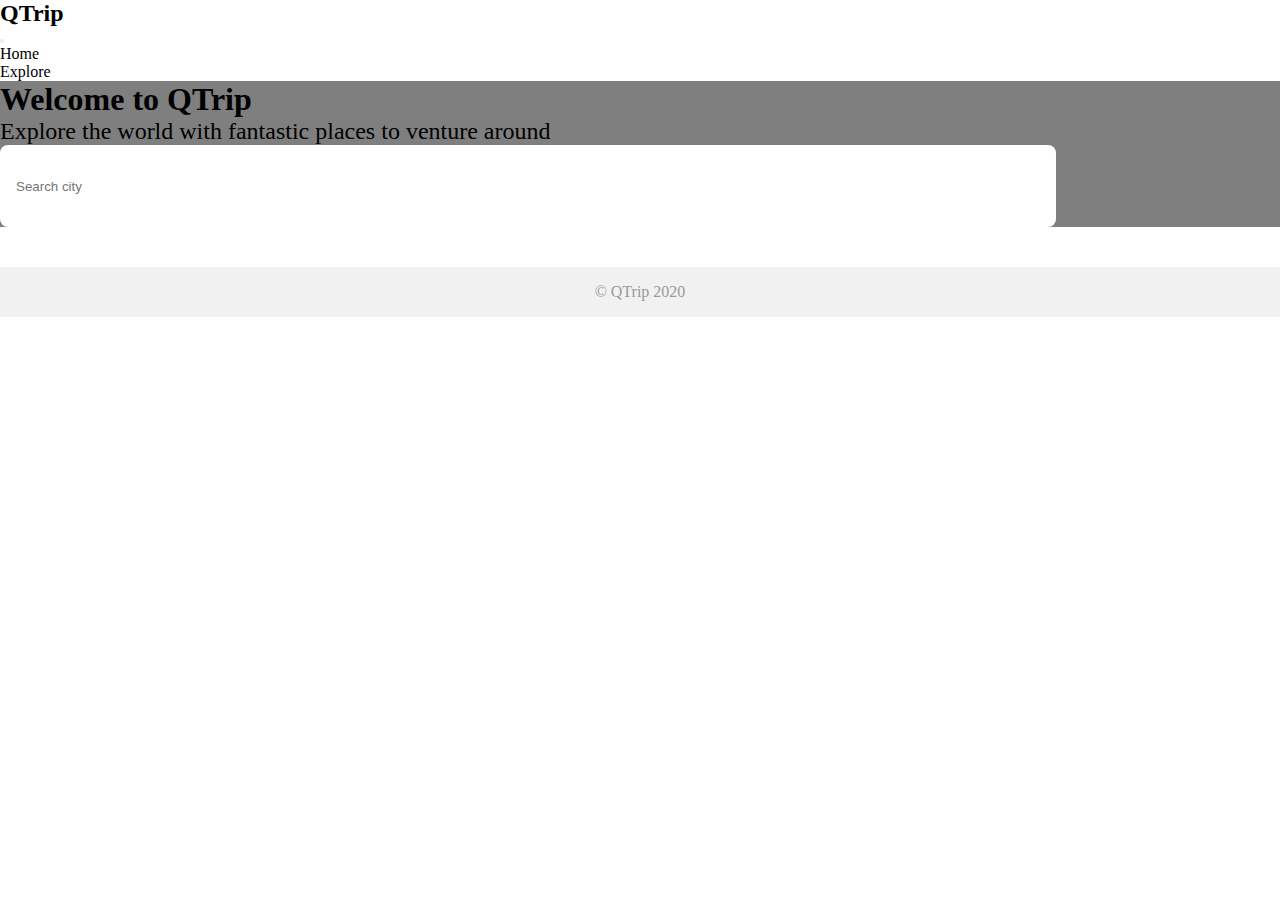
==== index.html @ 212317bb "Module 1 Commit" ====
<!DOCTYPE html>
<html lang="en">

<head>
  <meta charset="UTF-8" />
  <meta name="viewport" content="width=device-width, initial-scale=1.0" />
  <title>QTrip</title>
  <link rel="stylesheet" href="css/styles.css" />

  <!-- TODO: MODULE_LAYOUT -->
  <!-- 1. Create a <link> to the first stylesheet needed for Bootstrap -->
  <link
  href="https://cdn.jsdelivr.net/npm/bootstrap@5.0.2/dist/css/bootstrap.min.css"
  rel="stylesheet"
  integrity="sha384-EVSTQN3/azprG1Anm3QDgpJLIm9Nao0Yz1ztcQTwFspd3yD65VohhpuuCOmLASjC"
  crossorigin="anonymous"
/>


</head>

<body>

  <!-- TODO: MODULE_LAYOUT -->
  <!-- 1. Use appropriate css classes on nav element. -->
  <!-- 2. Add child elements as required. -->

  <nav class="navbar navbar-light navbar-expand-lg">
    <div class="container-fluid">
      <h2>QTrip</h2>
      <button
        type="button"
        class="navbar-toggler"
        data-bs-toggle="collapse"
        data-bs-target="#items">
        <span class="navbar-toggler-icon"></span>
      </button>
      <div class="collapse navbar-collapse justify-content-end" id="items">
        <ul class="navbar-nav">
          <li class="nav-item fw-bold">
            <a href="#" class="nav-link">Home</a>
          </li>
          <li class="nav-item fw-bold">
            <a href="#" class="nav-link">Explore</a>
          </li>
        </ul>
      </div>
    </div>
  </nav>


  <!-- TODO: MODULE_LAYOUT -->
  <!-- 1. Use appropriate css classes on the hero image container element. -->
  <!-- 2. Add child elements as required. -->

  <div class="hero-image d-flex justify-content-cer" >
    <div class="container text-white text-center m-5">
      <h1>Welcome to QTrip</h1>
      <p class="hero-subheading">Explore the world with fantastic places to venture around</p>
      <input class="hero-input " placeholder="Search city"/>
    </div>
   </div>


  <div class="container">
    <!-- TODO: MODULE_LAYOUT -->
    <!-- 1. Create the grid like layout as required. -->
    <div>
      
    </div>
  </div>

  <footer>
    <div class="container">© QTrip 2020</div>
  </footer>

  <!-- TODO: MODULE_LAYOUT -->
  <!-- Add scripts needed for bootstrap to work -->
  <script
  src="https://cdn.jsdelivr.net/npm/bootstrap@5.0.2/dist/js/bootstrap.bundle.min.js"
  integrity="sha384-MrcW6ZMFYlzcLA8Nl+NtUVF0sA7MsXsP1UyJoMp4YLEuNSfAP+JcXn/tWtIaxVXM"
  crossorigin="anonymous"></script>

</body>

</html>
---- css/styles.css ----
* {
  margin: 0px;
  padding: 0px;
}
html,
body {
  position: relative;
}

body {
  overflow-y: auto;
  min-height: 100vh;
}
textarea:focus,
input:focus {
  outline: none;
}
a {
  color: inherit !important;
  text-decoration: none !important;
}
footer {
  background: #f1f1f1;
  width: 100%;
  padding: 16px 0px;
  color: #999;
  vertical-align: bottom;
  margin-top: 40px;
  text-align: center;
  /* width: 100%; */
  /* height: 2.5rem;   */
}

.banner {
  height: 500px;
  width: 100%;
  background: #999;
  margin: 20px 0px;
}

.content {
  padding: 20px 0px;
  /* display: flex; */
  /* flex-wrap: wrap; */
}

/* ================================== */
/* Layout page CSS */
/* ================================== */

.tile {
  /* TODO: MODULE_CARDS */
  /* 1. Fill in the required properties. */
}
.tile img {
  /* TODO: MODULE_CARDS */

  /* 1. Fill in the required properties. */
}
.tile img:hover {
  /* TODO: MODULE_CARDS */
  /* 1. Fill in the required properties. */
}

/* Hint: Notice the position:absolute and z-index properties. */
/* Think about how those in relation to the existing "tile" classes. */
.tile-text {
  position: absolute;
  z-index: 1;
  text-transform: uppercase;
  letter-spacing: 2px;
}

.hero-image {
  /* Use "linear-gradient" to add a darken background effect to the image (photographer.jpg). This will make the text easier to read */
  background-image: linear-gradient(rgba(0, 0, 0, 0.5), rgba(0, 0, 0, 0.5)),
    url("../assets/hero.jpg");
  background-position: center;
  background-size: cover;
  /* TODO: MODULE_LAYOUT */
  /* 1. Set a specific height. */
  /* 2. Position and center the image to scale nicely on all screens. */
}

.hero-subheading {
  font-size: 24px;
  font-weight: 100;
}
.hero-input {
  width: 80%;
  height: 50px;
  padding: 16px;
  border-radius: 8px;
  border: none;
}

.nav-link {
  margin-right: 36px;
}

/* ================================== */
/* Adventures grid page CSS */
/* ================================== */

.adventure-card {
  /* TODO: MODULE_ADVENTURES_GRID */
  /* 1. Fill in the required properties. */
}
.adventure-card img {
  /* TODO: MODULE_ADVENTURES_GRID */
  /* 1. Fill in the required properties. */
}
.adventure-card img:hover {
  /* TODO: MODULE_ADVENTURES_GRID */
  /* 1. Fill in the required properties. */
}

/* ================================== */
/* Adventure details page CSS */
/* ================================== */

.adventure-detail-card {
  /* TODO: MODULE_ADVENTURE_DETAILS */
  /* 1. Fill in the required properties. */

}

.adventure-card-image {
  /* TODO: MODULE_ADVENTURE_DETAILS */
  /* 1. Fill in the required properties. */
}
.adventure-card-image:hover {
  /* TODO: MODULE_ADVENTURE_DETAILS */
  /* 1. Fill in the required properties. */
}
.experience-content ul li {
  margin-left: 16px;
  padding: 0;
}

@media only screen and (min-width: 768px) {
  /* For desktops phones: */
  #reservation {
    width: 400px;
    position: fixed;
  }
}
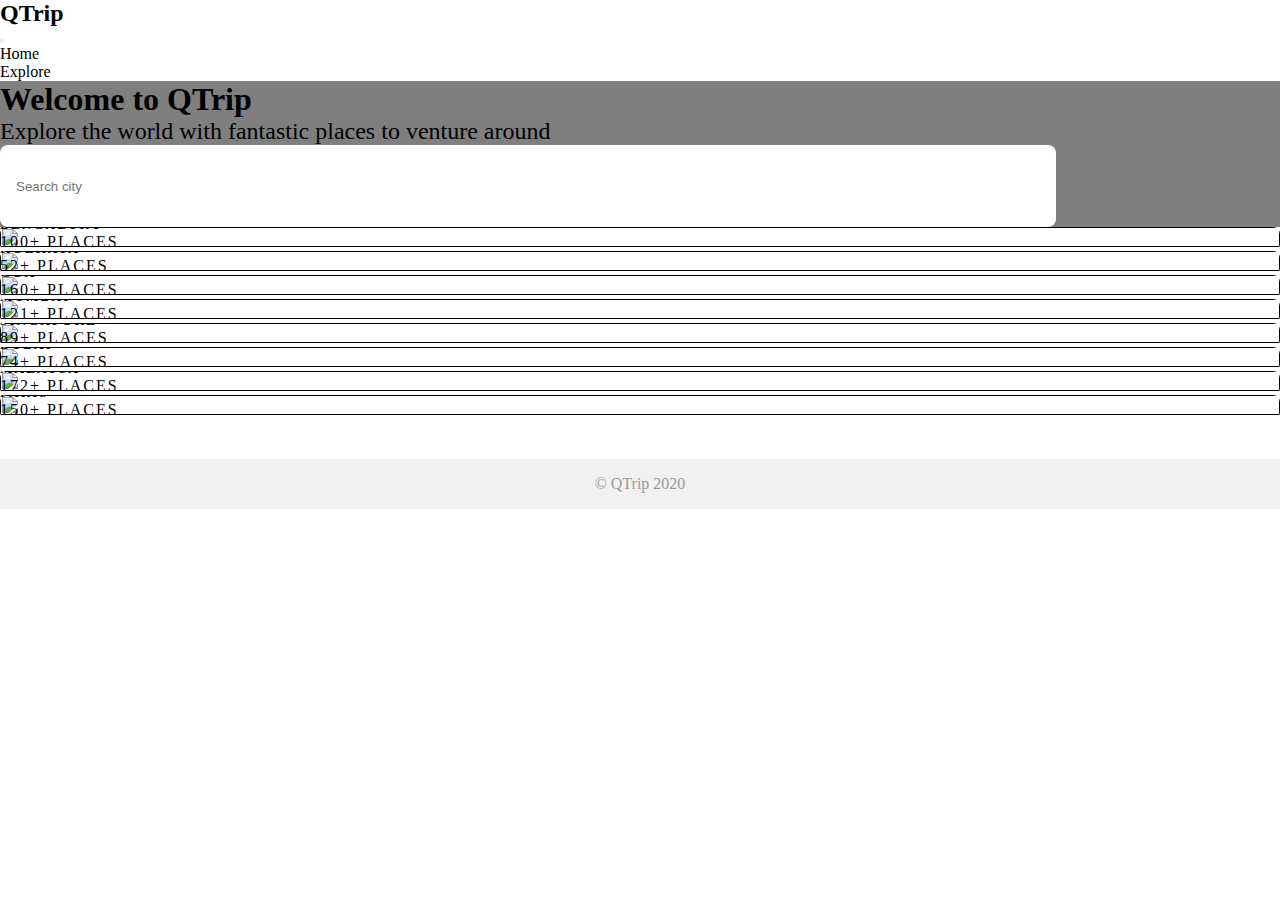
==== commit 3462208c: "Update module name to ADVENTURES_GRID" ====
--- a/index.html
+++ b/index.html
@@ -37,10 +37,10 @@
       </button>
       <div class="collapse navbar-collapse justify-content-end" id="items">
         <ul class="navbar-nav">
-          <li class="nav-item fw-bold">
+          <li class="nav-item fw-semibold">
             <a href="#" class="nav-link">Home</a>
           </li>
-          <li class="nav-item fw-bold">
+          <li class="nav-item fw-semibold">
             <a href="#" class="nav-link">Explore</a>
           </li>
         </ul>
@@ -53,8 +53,8 @@
   <!-- 1. Use appropriate css classes on the hero image container element. -->
   <!-- 2. Add child elements as required. -->
 
-  <div class="hero-image d-flex justify-content-cer" >
-    <div class="container text-white text-center m-5">
+  <div class="hero-image d-flex justify-content-cer hero-image" >
+    <div class="container text-white text-center p-5">
       <h1>Welcome to QTrip</h1>
       <p class="hero-subheading">Explore the world with fantastic places to venture around</p>
       <input class="hero-input " placeholder="Search city"/>
@@ -62,11 +62,88 @@
    </div>
 
 
-  <div class="container">
+  <div class="container fw-semibold mt-3 text-center text-white">
     <!-- TODO: MODULE_LAYOUT -->
     <!-- 1. Create the grid like layout as required. -->
-    <div>
-      
+    <div class=" row row-cols-1 row-cols-sm-2 row-cols-md-4">
+      <div class="col-12 col-sm-6 col-lg-3 mb-4">
+      <a href="">
+        <div class="tile">
+            <img src="./assets/bengaluru.jpg" class="" alt="">
+            <div class="tile-text">
+              <h5 class="">bengaluru</h5>
+            <p class="">100+ Places</p> 
+          </div>
+        </div>
+      </a>  
+      </div>
+      <div class="col-12 col-sm-6 col-lg-3 mb-4">
+        <a href="">
+          <div class="tile">
+              <img src="./assets/kolkata.jpg" class="" alt="">
+              <div class="tile-text">
+                <h5 class="">Kolkata</h5>
+              <p class="">52+ Places</p> 
+            </div>
+          </div>
+        </a> 
+      </div>
+      <div class="col-12 col-sm-6 col-lg-3 mb-4"> <a href="">
+        <div class="tile">
+            <img src="./assets/goa.jpg" class="" alt="">
+            <div class="tile-text">
+              <h5 class="">Goa</h5>
+            <p class="">160+ Places</p> 
+          </div>
+        </div>
+      </a> </div>
+      <div class="col-12 col-sm-6 col-lg-3 mb-4"><a href="">
+        <div class="tile">
+            <img src="./assets/mumbai.jpg" class="" alt="">
+            <div class="tile-text">
+              <h5 class="">Mumbai</h5>
+            <p class="">121+ Places</p> 
+          </div>
+        </div>
+      </a></div>
+    </div>
+    <div class="row row-cols-1 row-cols-sm-2 row-cols-md-4">
+      <div class="col-12 col-sm-6 col-lg-3 mb-4"><a href="">
+        <div class="tile">
+            <img src="./assets/singapore.jpg" class="" alt="">
+            <div class="tile-text">
+              <h5 class="">Singapore</h5>
+            <p class="">89+ Places</p> 
+          </div>
+        </div>
+      </a></div>
+      <div class="col-12 col-sm-6 col-lg-3 mb-4"><a href="">
+        <div class="tile">
+            <img src="./assets/dubai.jpg" class="" alt="">
+            <div class="tile-text">
+              <h5 class="">Dubai</h5>
+            <p class="">74+ Places</p> 
+          </div>
+        </div>
+      </a></div>
+      <div class="col-12 col-sm-6 col-lg-3 mb-4"><a href="">
+        <div class="tile">
+            <img src="./assets/malaysia.jpg" class="" alt="">
+            <div class="tile-text">
+              <h5 class="">Malaysa</h5>
+            <p class="">172+ Places</p> 
+          </div>
+        </div>
+      </a></div>
+      <div class="col-12 col-sm-6 col-lg-3 mb-4"><a href="">
+        <div class="tile">
+            <img src="./assets/paris.jpg" class="" alt="">
+            <div class="tile-text">
+              <h5 class="">Paris</h5>
+            <p class="">150+ Places</p> 
+          </div>
+        </div>
+      </a></div>
     </div>
   </div>
 
--- a/css/styles.css
+++ b/css/styles.css
@@ -51,15 +51,23 @@
 .tile {
   /* TODO: MODULE_CARDS */
   /* 1. Fill in the required properties. */
+  position: relative;
+  height: 100%;
+  overflow: hidden;
 }
 .tile img {
   /* TODO: MODULE_CARDS */
-
   /* 1. Fill in the required properties. */
+  width: 100%;
+  height: 100%;
+  border-radius: 7px ;
+  transition: all 0.2s;
 }
 .tile img:hover {
   /* TODO: MODULE_CARDS */
   /* 1. Fill in the required properties. */
+  transform: scale(1.1);
+  filter: brightness(50%);
 }
 
 /* Hint: Notice the position:absolute and z-index properties. */
@@ -69,6 +77,9 @@
   z-index: 1;
   text-transform: uppercase;
   letter-spacing: 2px;
+  bottom: 0;
+  left: 0;
+  right: 0;
 }
 
 .hero-image {
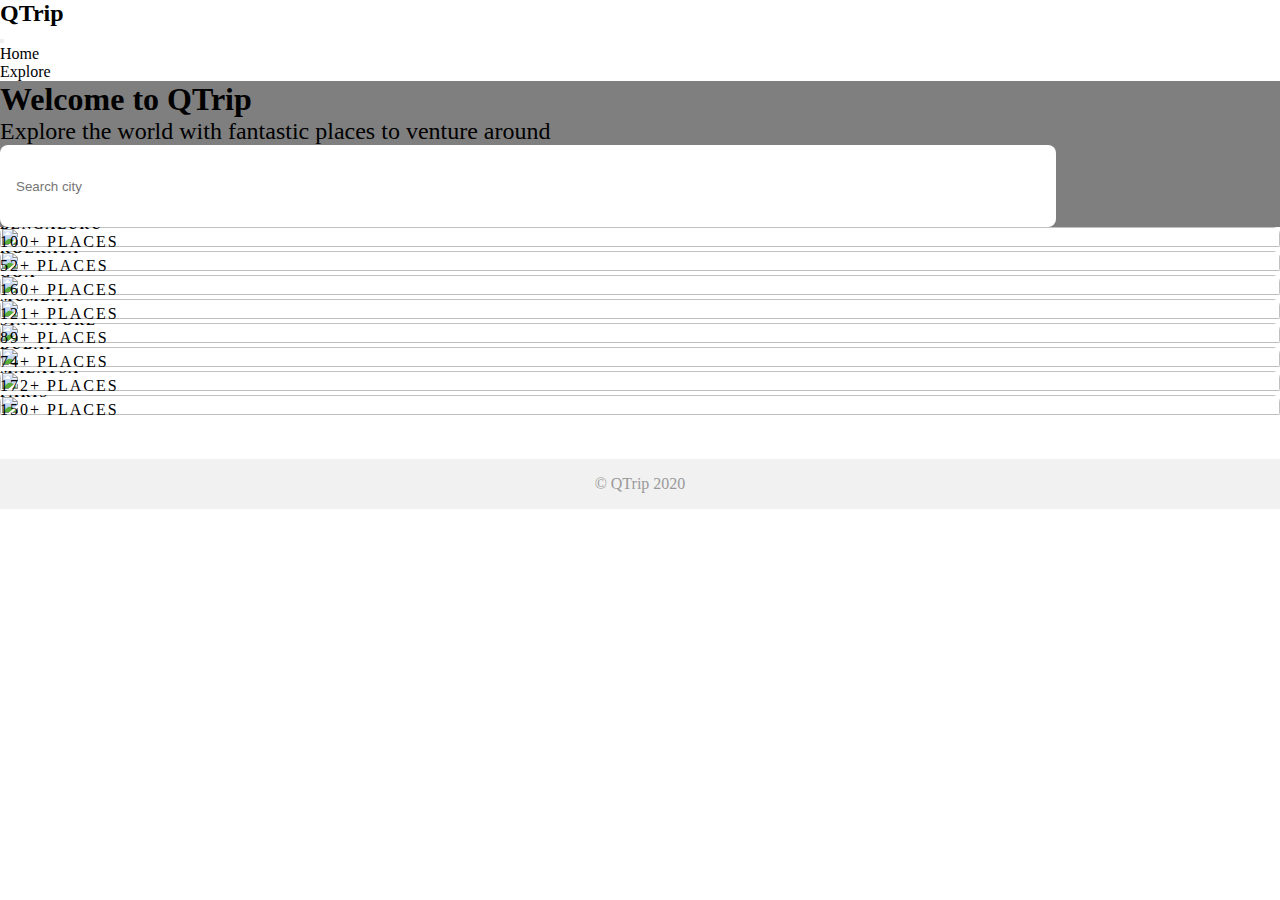
==== commit 8d1a6fdd: "Update module name to ADVENTURES_GRID" ====
--- a/index.html
+++ b/index.html
@@ -67,7 +67,7 @@
     <!-- 1. Create the grid like layout as required. -->
     <div class=" row row-cols-1 row-cols-sm-2 row-cols-md-4">
       <div class="col-12 col-sm-6 col-lg-3 mb-4">
-      <a href="">
+      <a href="./pages/adventures/index.html">
         <div class="tile">
             <img src="./assets/bengaluru.jpg" class="" alt="">
             <div class="tile-text">
@@ -78,7 +78,7 @@
       </a>  
       </div>
       <div class="col-12 col-sm-6 col-lg-3 mb-4">
-        <a href="">
+        <a href="./pages/adventures/index.html">
           <div class="tile">
               <img src="./assets/kolkata.jpg" class="" alt="">
               <div class="tile-text">
@@ -88,7 +88,7 @@
           </div>
         </a> 
       </div>
-      <div class="col-12 col-sm-6 col-lg-3 mb-4"> <a href="">
+      <div class="col-12 col-sm-6 col-lg-3 mb-4"> <a href="./pages/adventures/index.html">
         <div class="tile">
             <img src="./assets/goa.jpg" class="" alt="">
             <div class="tile-text">
@@ -97,7 +97,7 @@
           </div>
         </div>
       </a> </div>
-      <div class="col-12 col-sm-6 col-lg-3 mb-4"><a href="">
+      <div class="col-12 col-sm-6 col-lg-3 mb-4"><a href="./pages/adventures/index.html">
         <div class="tile">
             <img src="./assets/mumbai.jpg" class="" alt="">
             <div class="tile-text">
@@ -108,7 +108,7 @@
       </a></div>
     </div>
     <div class="row row-cols-1 row-cols-sm-2 row-cols-md-4">
-      <div class="col-12 col-sm-6 col-lg-3 mb-4"><a href="">
+      <div class="col-12 col-sm-6 col-lg-3 mb-4"><a href="./pages/adventures/index.html">
         <div class="tile">
             <img src="./assets/singapore.jpg" class="" alt="">
             <div class="tile-text">
@@ -117,7 +117,7 @@
           </div>
         </div>
       </a></div>
-      <div class="col-12 col-sm-6 col-lg-3 mb-4"><a href="">
+      <div class="col-12 col-sm-6 col-lg-3 mb-4"><a href="./pages/adventures/index.html">
         <div class="tile">
             <img src="./assets/dubai.jpg" class="" alt="">
             <div class="tile-text">
@@ -126,7 +126,7 @@
           </div>
         </div>
       </a></div>
-      <div class="col-12 col-sm-6 col-lg-3 mb-4"><a href="">
+      <div class="col-12 col-sm-6 col-lg-3 mb-4"><a href="./pages/adventures/index.html">
         <div class="tile">
             <img src="./assets/malaysia.jpg" class="" alt="">
             <div class="tile-text">
@@ -135,7 +135,7 @@
           </div>
         </div>
       </a></div>
-      <div class="col-12 col-sm-6 col-lg-3 mb-4"><a href="">
+      <div class="col-12 col-sm-6 col-lg-3 mb-4"><a href="./pages/adventures/index.html">
         <div class="tile">
             <img src="./assets/paris.jpg" class="" alt="">
             <div class="tile-text">
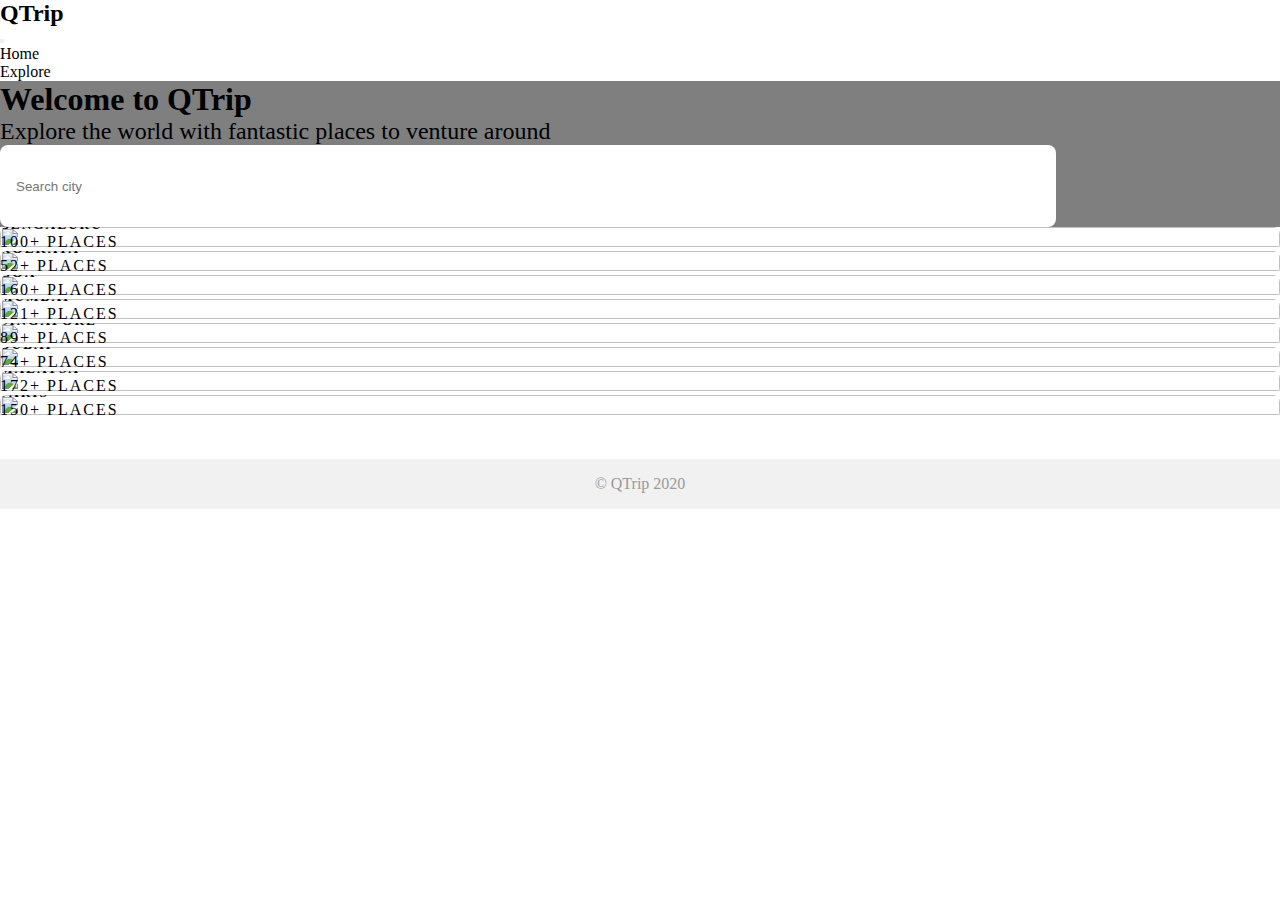
==== commit efd0e6ed: "Update module name to ADVENTURE_DETAILS" ====
--- a/index.html
+++ b/index.html
@@ -15,7 +15,6 @@
   integrity="sha384-EVSTQN3/azprG1Anm3QDgpJLIm9Nao0Yz1ztcQTwFspd3yD65VohhpuuCOmLASjC"
   crossorigin="anonymous"
 />
-
 
 </head>
 
--- a/css/styles.css
+++ b/css/styles.css
@@ -54,13 +54,13 @@
   position: relative;
   height: 100%;
   overflow: hidden;
+  border-radius: 7px ;
 }
 .tile img {
   /* TODO: MODULE_CARDS */
   /* 1. Fill in the required properties. */
   width: 100%;
   height: 100%;
-  border-radius: 7px ;
   transition: all 0.2s;
 }
 .tile img:hover {
@@ -116,14 +116,24 @@
 .adventure-card {
   /* TODO: MODULE_ADVENTURES_GRID */
   /* 1. Fill in the required properties. */
+  position: relative;
+  height: 202px;
+  overflow: hidden;
+  border-radius: 7px ;
+  overflow: hidden;
 }
 .adventure-card img {
   /* TODO: MODULE_ADVENTURES_GRID */
   /* 1. Fill in the required properties. */
+  width: 100%;
+  height: 100%;
+  object-fit: cover;
+  transition: all 0.2s;
 }
 .adventure-card img:hover {
   /* TODO: MODULE_ADVENTURES_GRID */
   /* 1. Fill in the required properties. */
+  filter:brightness(50%)
 }
 
 /* ================================== */
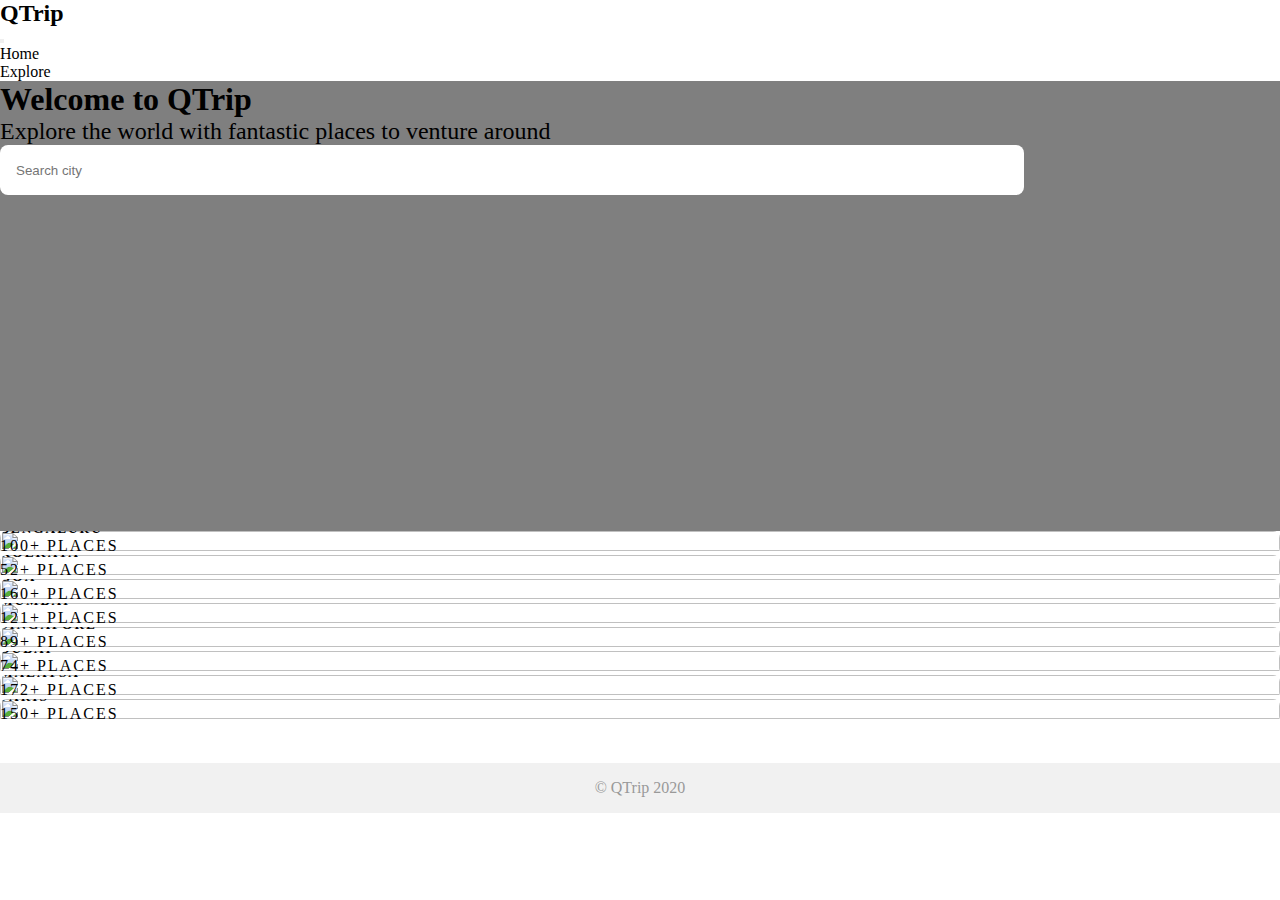
==== commit a0cdead7: "Update module name to ADVENTURE_DETAILS" ====
--- a/index.html
+++ b/index.html
@@ -52,13 +52,11 @@
   <!-- 1. Use appropriate css classes on the hero image container element. -->
   <!-- 2. Add child elements as required. -->
 
-  <div class="hero-image d-flex justify-content-cer hero-image" >
-    <div class="container text-white text-center p-5">
-      <h1>Welcome to QTrip</h1>
-      <p class="hero-subheading">Explore the world with fantastic places to venture around</p>
-      <input class="hero-input " placeholder="Search city"/>
-    </div>
-   </div>
+  <div class="hero-image text-white text-center d-flex flex-column justify-content-center  align-items-center" >
+    <h1 class="hero-heading mb-1">Welcome to QTrip</h1>
+    <p class="hero-subheading mb-4">Explore the world with fantastic places to venture around</p>
+    <input class="hero-input" type = "search" placeholder="Search city"/>
+ </div> 
 
 
   <div class="container fw-semibold mt-3 text-center text-white">
--- a/css/styles.css
+++ b/css/styles.css
@@ -88,6 +88,8 @@
     url("../assets/hero.jpg");
   background-position: center;
   background-size: cover;
+  height: 50vh;
+
   /* TODO: MODULE_LAYOUT */
   /* 1. Set a specific height. */
   /* 2. Position and center the image to scale nicely on all screens. */
@@ -117,10 +119,13 @@
   /* TODO: MODULE_ADVENTURES_GRID */
   /* 1. Fill in the required properties. */
   position: relative;
-  height: 202px;
+  height: 19.5rem;
   overflow: hidden;
-  border-radius: 7px ;
+  border-radius: 50px;
   overflow: hidden;
+  display: flex;
+  flex-direction:column ;
+  justify-content: flex-end;
 }
 .adventure-card img {
   /* TODO: MODULE_ADVENTURES_GRID */
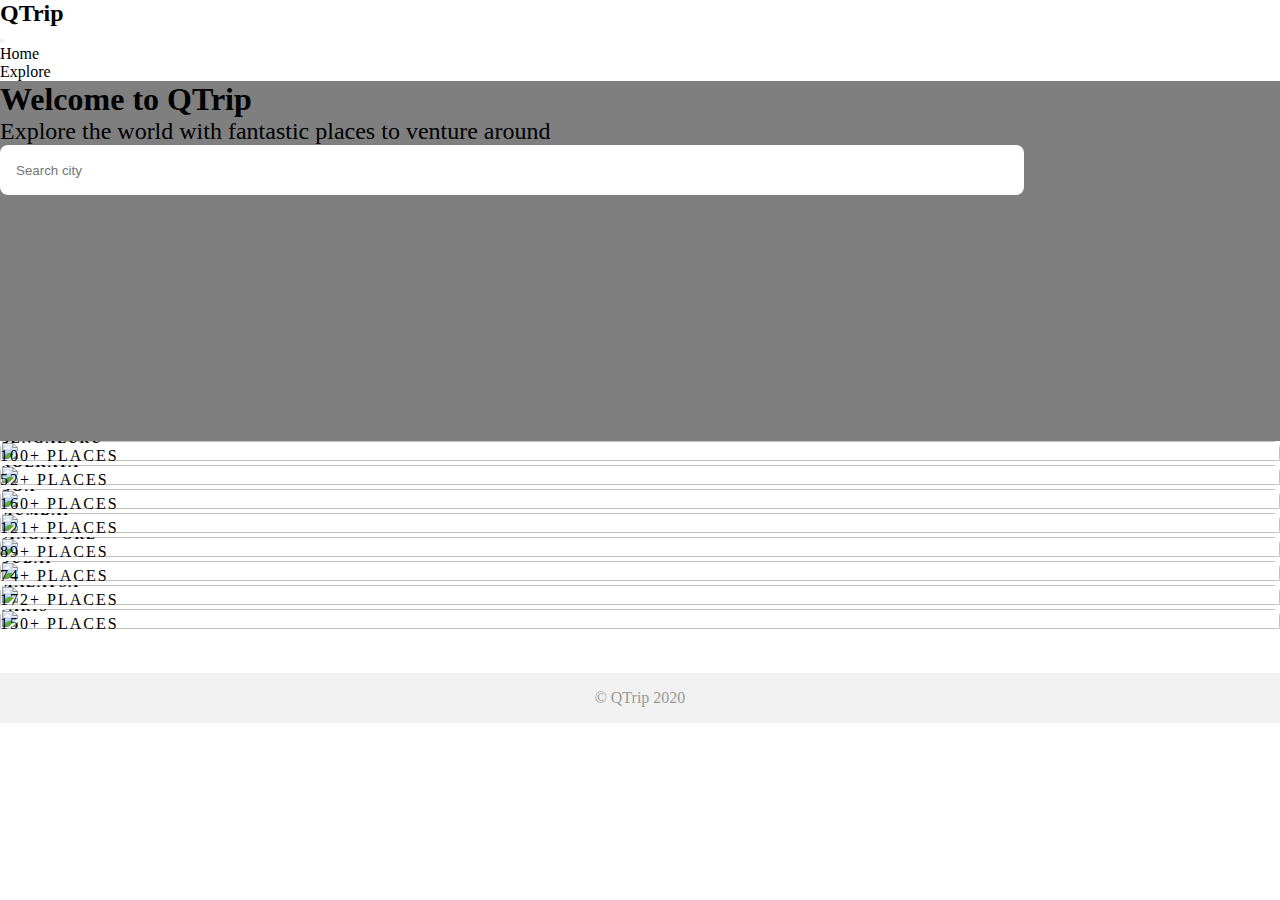
==== commit f750d73e: "Update module name to DEPLOYMENT" ====
--- a/index.html
+++ b/index.html
@@ -26,7 +26,7 @@
 
   <nav class="navbar navbar-light navbar-expand-lg">
     <div class="container-fluid">
-      <h2>QTrip</h2>
+      <h2 class="fs-1 mx-3">QTrip</h2>
       <button
         type="button"
         class="navbar-toggler"
@@ -37,10 +37,10 @@
       <div class="collapse navbar-collapse justify-content-end" id="items">
         <ul class="navbar-nav">
           <li class="nav-item fw-semibold">
-            <a href="#" class="nav-link">Home</a>
+            <a href="#" class="nav-link fs-4" >Home</a>
           </li>
           <li class="nav-item fw-semibold">
-            <a href="#" class="nav-link">Explore</a>
+            <a href="#" class="nav-link fs-4">Explore</a>
           </li>
         </ul>
       </div>
--- a/css/styles.css
+++ b/css/styles.css
@@ -88,8 +88,7 @@
     url("../assets/hero.jpg");
   background-position: center;
   background-size: cover;
-  height: 50vh;
-
+  height: 40vh;
   /* TODO: MODULE_LAYOUT */
   /* 1. Set a specific height. */
   /* 2. Position and center the image to scale nicely on all screens. */
@@ -119,12 +118,11 @@
   /* TODO: MODULE_ADVENTURES_GRID */
   /* 1. Fill in the required properties. */
   position: relative;
-  height: 19.5rem;
+  height: 302px;
   overflow: hidden;
-  border-radius: 50px;
-  overflow: hidden;
+  border-radius: 7px ;
   display: flex;
-  flex-direction:column ;
+  flex-direction: column;
   justify-content: flex-end;
 }
 .adventure-card img {
@@ -133,6 +131,7 @@
   width: 100%;
   height: 100%;
   object-fit: cover;
+  object-position: center;
   transition: all 0.2s;
 }
 .adventure-card img:hover {
@@ -148,26 +147,39 @@
 .adventure-detail-card {
   /* TODO: MODULE_ADVENTURE_DETAILS */
   /* 1. Fill in the required properties. */
-
+  border: 3px solid #eee;
+  border-radius: 10px;
+  padding: 15px;
 }
 
 .adventure-card-image {
   /* TODO: MODULE_ADVENTURE_DETAILS */
   /* 1. Fill in the required properties. */
+  border-radius: 7px;
+  max-width: 100%;
+  height:100%;
+  object-fit: cover;
+  object-position: center;
+  transition: all 0.2s ;
 }
 .adventure-card-image:hover {
   /* TODO: MODULE_ADVENTURE_DETAILS */
   /* 1. Fill in the required properties. */
+  filter: brightness(50%);
 }
 .experience-content ul li {
   margin-left: 16px;
   padding: 0;
 }
+#reservation{
+  position: fixed;
+  width: 26rem;
+}
 
-@media only screen and (min-width: 768px) {
-  /* For desktops phones: */
-  #reservation {
-    width: 400px;
-    position: fixed;
+@media only screen and (max-width:968px){
+  #reservation{
+    position: relative;
+  width: 100%;
   }
 }
+
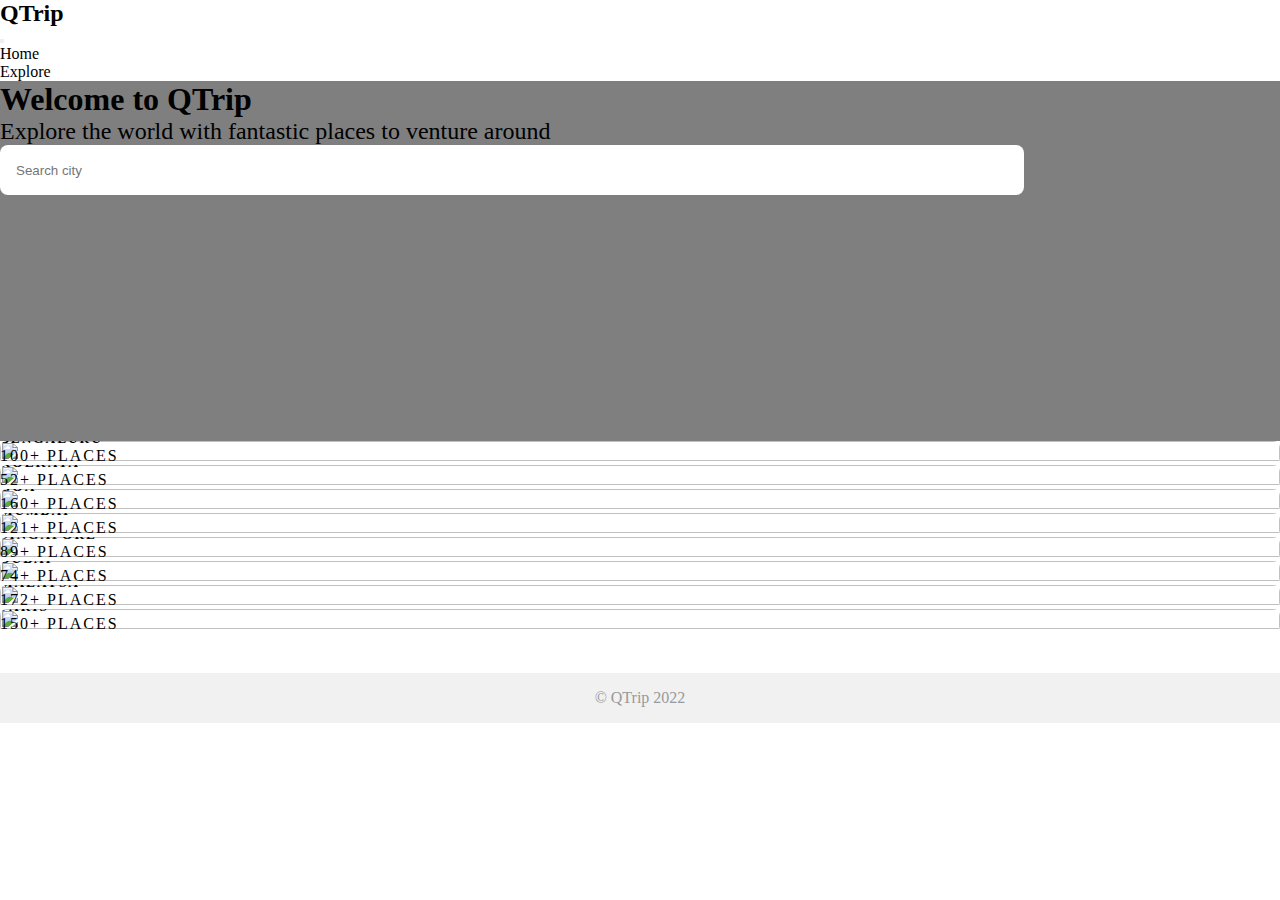
==== commit 3e328d2d: "las update" ====
--- a/index.html
+++ b/index.html
@@ -4,7 +4,7 @@
 <head>
   <meta charset="UTF-8" />
   <meta name="viewport" content="width=device-width, initial-scale=1.0" />
-  <title>QTrip</title>
+  <title>QTrip-Static</title>
   <link rel="stylesheet" href="css/styles.css" />
 
   <!-- TODO: MODULE_LAYOUT -->
@@ -26,7 +26,7 @@
 
   <nav class="navbar navbar-light navbar-expand-lg">
     <div class="container-fluid">
-      <h2 class="fs-1 mx-3">QTrip</h2>
+      <h2 class="fs-3 my-1">QTrip</h2>
       <button
         type="button"
         class="navbar-toggler"
@@ -37,10 +37,10 @@
       <div class="collapse navbar-collapse justify-content-end" id="items">
         <ul class="navbar-nav">
           <li class="nav-item fw-semibold">
-            <a href="#" class="nav-link fs-4" >Home</a>
+            <a href="#" class="nav-link" >Home</a>
           </li>
           <li class="nav-item fw-semibold">
-            <a href="#" class="nav-link fs-4">Explore</a>
+            <a href="#" class="nav-link">Explore</a>
           </li>
         </ul>
       </div>
@@ -145,7 +145,7 @@
   </div>
 
   <footer>
-    <div class="container">© QTrip 2020</div>
+    <div class="container">© QTrip 2022</div>
   </footer>
 
   <!-- TODO: MODULE_LAYOUT -->
--- a/css/styles.css
+++ b/css/styles.css
@@ -1,3 +1,4 @@
+
 * {
   margin: 0px;
   padding: 0px;
